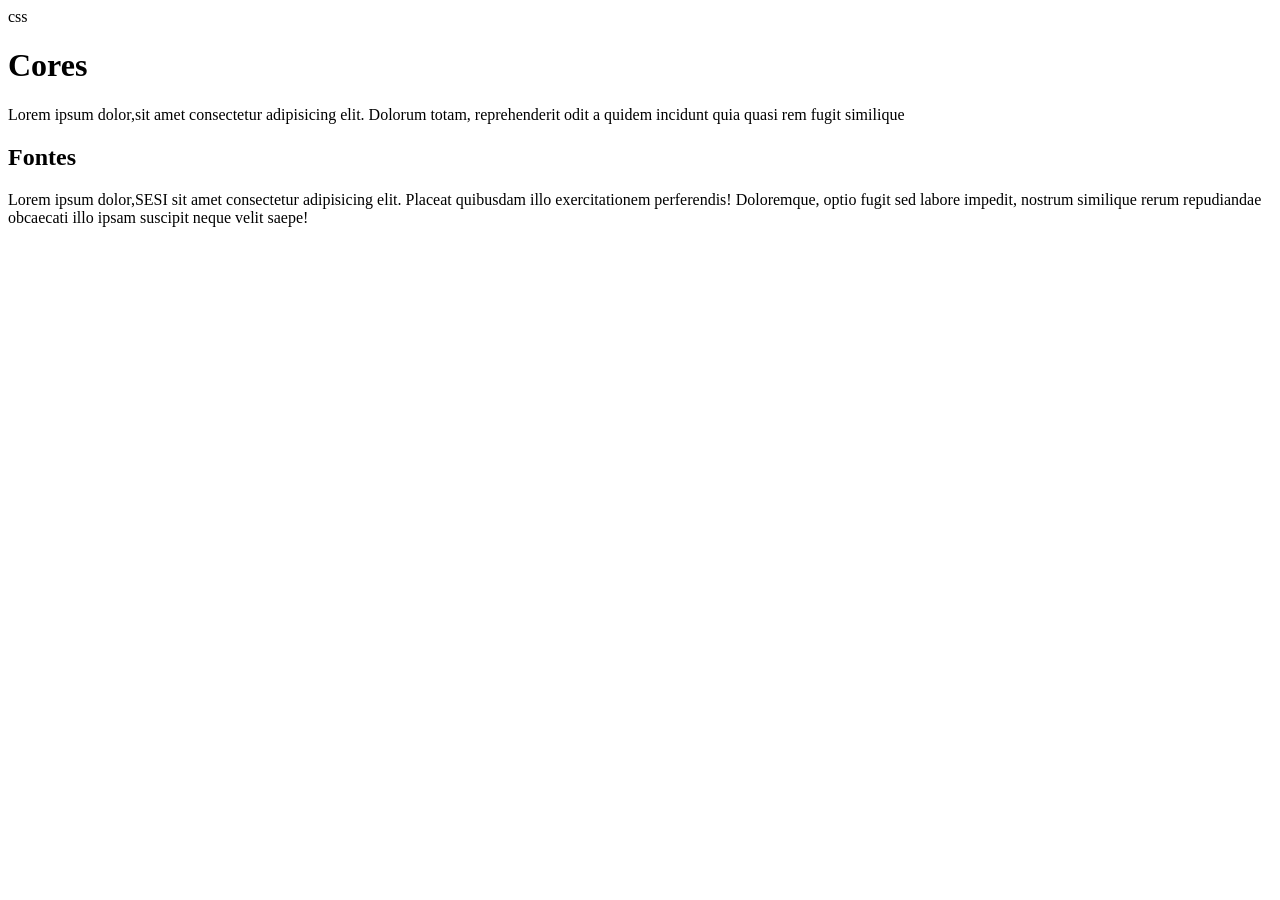
==== AULA10/index.html @ b26dd467 "LIMA.AULA2" ====
<!DOCTYPE html> 
<html lang="pt-br">
    <head>
        <meta charset="UTF-8">
        <meta name="viewport" content="width=device-width, initial-scale=1.0">
        <link rel="stylesheet" href="./css/stype.com"
        <title>css</title>
        </head>
            <body>
                <h1>Cores</h1>
                <p>Lorem ipsum dolor,sit amet consectetur adipisicing elit. Dolorum totam, reprehenderit odit a quidem incidunt quia quasi rem fugit similique </p>
                <h2>Fontes</h2>
                <p>Lorem ipsum dolor,<SPAN>SESI</SPAN> sit amet consectetur adipisicing elit. Placeat quibusdam illo exercitationem perferendis! Doloremque, optio fugit sed labore impedit, nostrum similique rerum repudiandae obcaecati illo ipsam suscipit neque velit saepe!</p>
    


            </body>
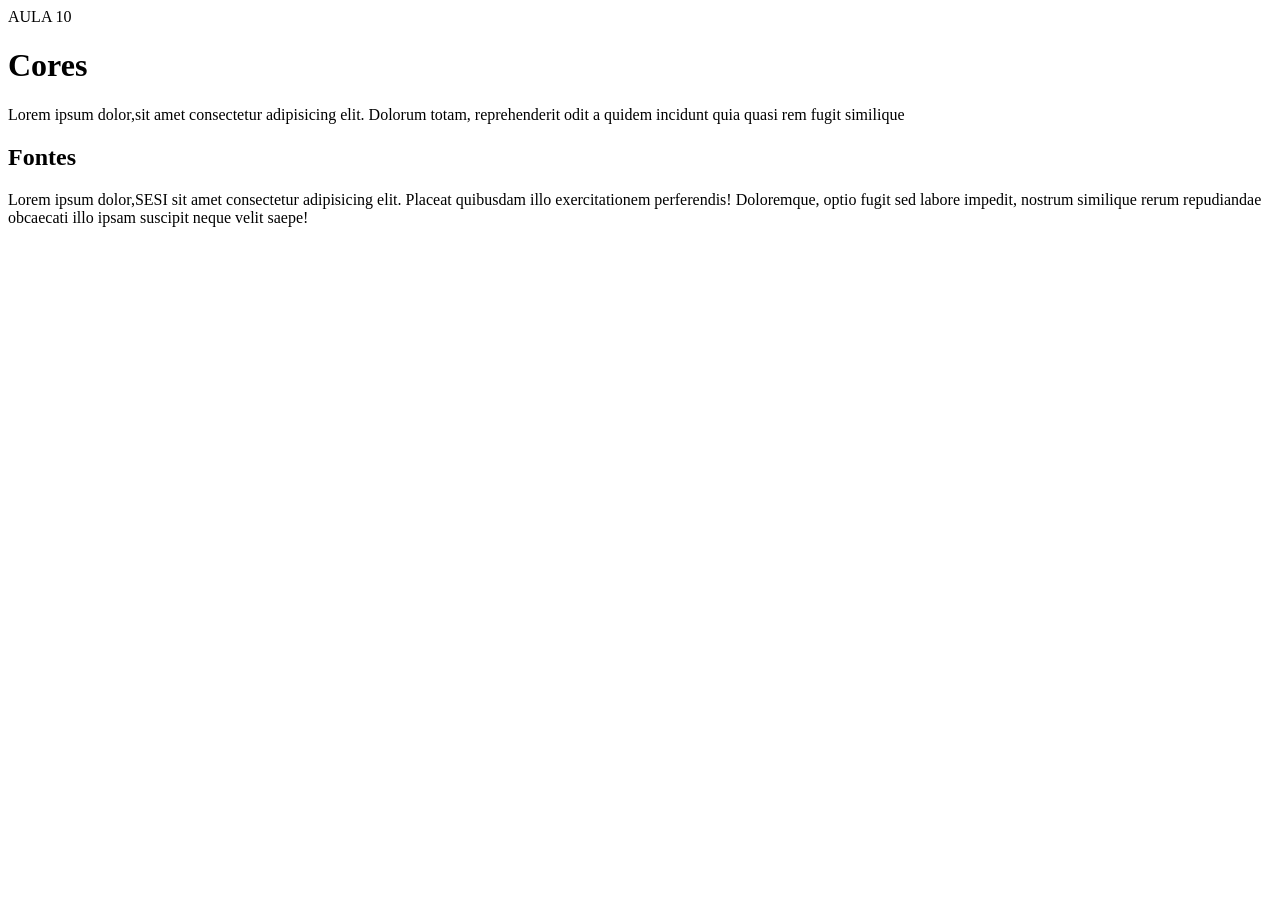
==== commit 7f0ec197: "LIMA.AULA2" ====
--- a/AULA10/index.html
+++ b/AULA10/index.html
@@ -1,11 +1,11 @@
-<!DOCTYPE html> 
+<!DOCTYPE html>
 <html lang="pt-br">
     <head>
         <meta charset="UTF-8">
-        <meta name="viewport" content="width=device-width, initial-scale=1.0">
-        <link rel="stylesheet" href="./css/stype.com"
-        <title>css</title>
-        </head>
+        <meta name="viewport" content="width=device-width", initial-scale="1.0">
+        <link rel="stylesheet" href="./css/style.css"
+        <title>AULA 10</title>
+    </head>
             <body>
                 <h1>Cores</h1>
                 <p>Lorem ipsum dolor,sit amet consectetur adipisicing elit. Dolorum totam, reprehenderit odit a quidem incidunt quia quasi rem fugit similique </p>
